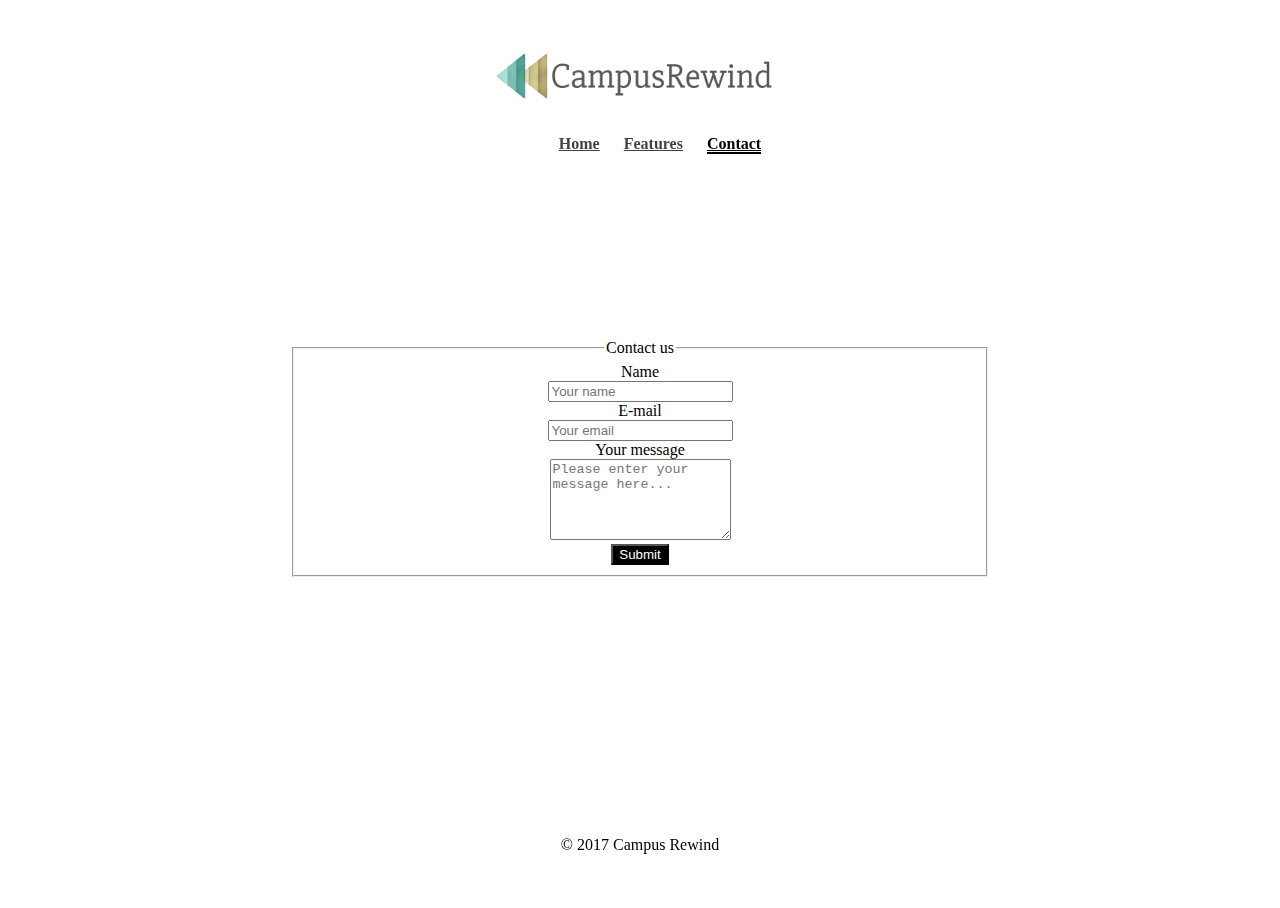
==== contact.html @ 958f6d3a "Sorry I forgot to pull first lol" ====
<!DOCTYPE html>
<html lang="en">
<head>
    <meta charset="utf-8" />
    <meta http-equiv="x-ua-compatible" content="ie=edge">
    <meta name="viewport" content="width=device-width, initial-scale=1, maximum-scale=1, user-scalable=no">
    <title>Campus Rewind</title>
    <link rel="stylesheet" href="library/css/bootstrap.min.css" />
    <link rel="stylesheet" href="library/css/main.css" />
</head>
<body>
        <div class="site-wrapper">
            <div class="site-wrapper-inner">
            <div class="cover-container">
                <div class="masthead clearfix">
                    <div class="inner">
                        <div class="masthead-brand"><img class="logo" src="Art/LogoClear.png"/></div>
                        <nav>
                        <ul class="nav masthead-nav">
                            <li><a href="index.html">Home</a></li>
                            <li><a href="#">Features</a></li>
                            <li class="active"><a href="contact.html">Contact</a></li>
                        </ul>
                        </nav>
                    </div>
                </div><!-- NAVBAR -->

                                <div class="row">
                                  <div class="col-md-8 col-md-offset-2">
                                    <div class="well well-sm">
                                      <form class="form-horizontal" action="" method="post">
                                      <fieldset>
                                        <legend class="text-center">Contact us</legend>
                                
                                        <!-- Name input-->
                                        <div class="form-group">
                                          <label class="col-md-3 control-label" for="name">Name</label>
                                          <div class="col-md-9">
                                            <input id="name" name="name" type="text" placeholder="Your name" class="form-control">
                                          </div>
                                        </div>
                                
                                        <!-- Email input-->
                                        <div class="form-group">
                                          <label class="col-md-3 control-label" for="email">E-mail</label>
                                          <div class="col-md-9">
                                            <input id="email" name="email" type="text" placeholder="Your email" class="form-control">
                                          </div>
                                        </div>
                                
                                        <!-- Message body -->
                                        <div class="form-group">
                                          <label class="col-md-3 control-label" for="message">Your message</label>
                                          <div class="col-md-9">
                                            <textarea class="form-control" id="message" name="message" placeholder="Please enter your message here..." rows="5"></textarea>
                                          </div>
                                        </div>
                                
                                        <!-- Form actions -->
                                        <div class="form-group">
                                          <div class="col-md-12 text-right">
                                            <button type="submit" class="btn btn-lg btn-default">Submit</button>
                                          </div>
                                        </div>
                                      </fieldset>
                                      </form>
                                    </div>
                                  </div>
                                </div>

    
                <div class="mastfoot">
                    <div class="inner">
                        <p>	&copy; 2017 Campus Rewind</p>
                    </div>
                </div><!-- FOOTER -->
            </div><!-- End of cover-container -->
    
            </div>
    
        </div>


    <!-- jQuery (necessary for Bootstrap's JavaScript plugins) -->
    <script src="https://ajax.googleapis.com/ajax/libs/jquery/1.12.4/jquery.min.js"></script>
    <script src="library/javascript/bootstrap.min.js"></script>
</body>
</html>
---- library/css/main.css ----
a,
a:focus,
a:hover {
  color: black;
}
.btn-default,
.btn-default:hover,
.btn-default:focus {
  color: white;
  background-color: black;
  text-shadow: none; /* Prevent inheritance from `body` */
}
html,
body {
  height: 100%;
  font-family: 'Slabo 13px', serif;
}
body {
  text-align: center;
}

/* Extra markup and styles for table-esque vertical and horizontal centering */
.site-wrapper {
  display: table;
  width: 100%;
  height: 100%; /* For at least Firefox */
  min-height: 100%;
}
.site-wrapper-inner {
  display: table-cell;
  vertical-align: top;
}
.cover-container {
  margin-right: auto;
  margin-left: auto;
}

/* Padding for spacing */
.inner {
  padding: 30px;
}


/*
 * Header
 */
.masthead-brand {
  margin-top: 10px;
  margin-bottom: 10px;
}

.masthead-nav > li {
  display: inline-block;
}
.masthead-nav > li + li {
  margin-left: 20px;
}
.masthead-nav > li > a {
  padding-right: 0;
  padding-left: 0;
  font-size: 16px;
  font-weight: bold;
  color: rgba(0,0,0,.75);
  border-bottom: 2px solid transparent;
}
.masthead-nav > li > a:hover,
.masthead-nav > li > a:focus {
  background-color: transparent;
  border-bottom-color: rgba(0,0,0,.25);
}
.masthead-nav > .active > a,
.masthead-nav > .active > a:hover,
.masthead-nav > .active > a:focus {
  color: black;
  border-bottom-color: black;
}



/*
 * Cover
 */

.cover {
  padding: 0 20px;
}
.cover .btn-lg {
  padding: 10px 20px;
  font-weight: bold;
}


/*
 * Affix and center
 */

@media (min-width: 768px) {
  /* Pull out the header and footer */
  .masthead {
    position: fixed;
    top: 0;
  }
  .mastfoot {
    position: fixed;
    bottom: 0;
  }
  /* Start the vertical centering */
  .site-wrapper-inner {
    vertical-align: middle;
  }
  /* Handle the widths */
  .masthead,
  .mastfoot,
  .cover-container {
    width: 100%; /* Must be percentage or pixels for horizontal alignment */
  }
}

@media (min-width: 992px) {
  .masthead,
  .mastfoot,
  .cover-container {
    width: 700px;
  }
}

.logo {
  width: 300px;
}

.dropdown {
  display: inline-block;
}
.scrollable-menu {
  height: auto;
  max-height: 150px;
  overflow-x: hidden;
}
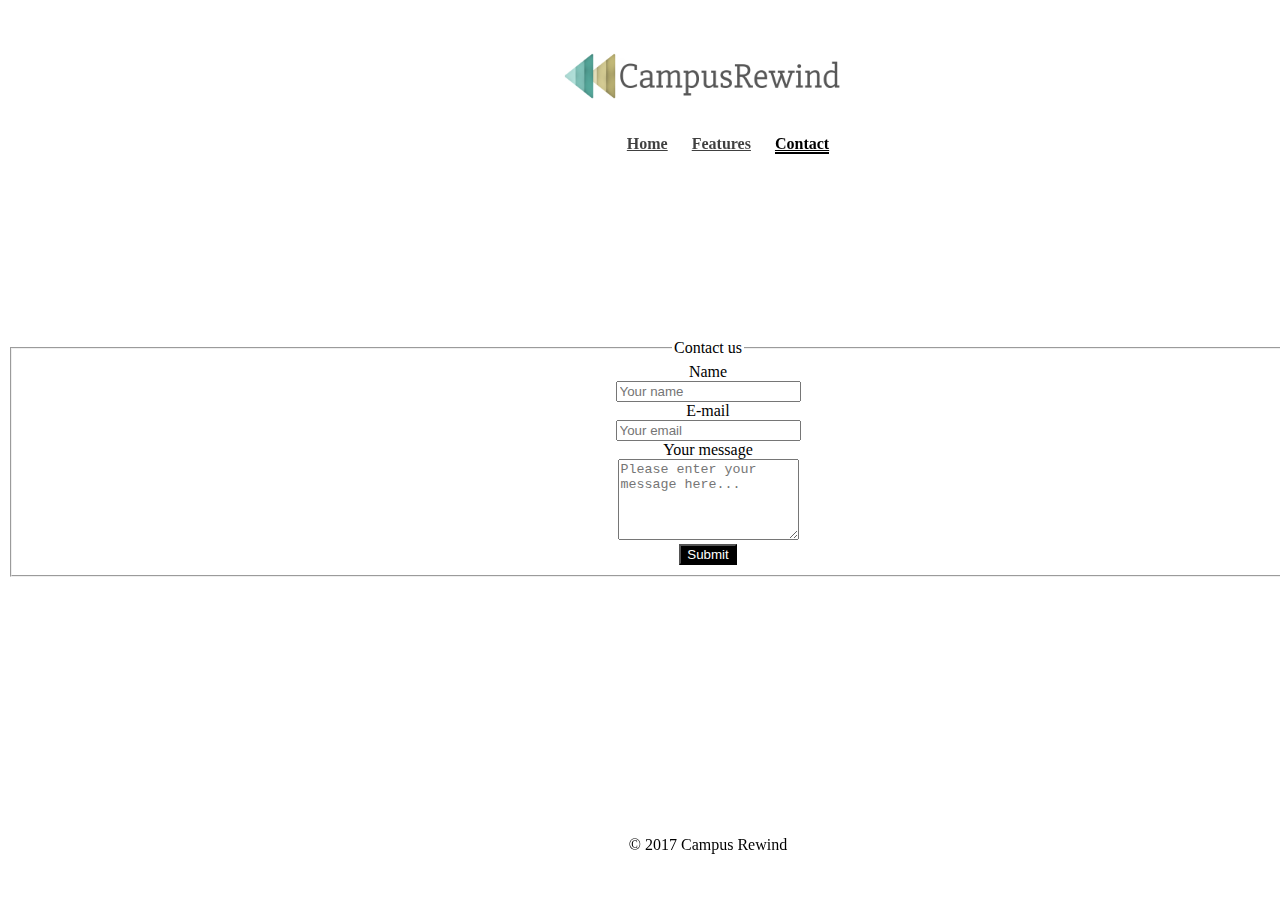
==== commit be0aee99: "Changes to front-end" ====
--- a/contact.html
+++ b/contact.html
@@ -18,7 +18,7 @@
                         <nav>
                         <ul class="nav masthead-nav">
                             <li><a href="index.html">Home</a></li>
-                            <li><a href="#">Features</a></li>
+                            <li><a href="features.html">Features</a></li>
                             <li class="active"><a href="contact.html">Contact</a></li>
                         </ul>
                         </nav>
--- a/library/css/main.css
+++ b/library/css/main.css
@@ -24,7 +24,7 @@
   display: table;
   width: 100%;
   height: 100%; /* For at least Firefox */
-  min-height: 100%;
+  min-height: 25%;
 }
 .site-wrapper-inner {
   display: table-cell;
@@ -120,19 +120,26 @@
   .masthead,
   .mastfoot,
   .cover-container {
-    width: 700px;
+    width: 1400px;
   }
 }
 
 .logo {
   width: 300px;
 }
-
 .dropdown {
-  display: inline-block;
+  display: inline;
 }
 .scrollable-menu {
   height: auto;
   max-height: 150px;
   overflow-x: hidden;
+}
+.newsletter {
+  border: 2px solid black;
+  height: 300px;
+}
+.autofill {
+  border: 2px solid black;
+  height: 300px;
 }